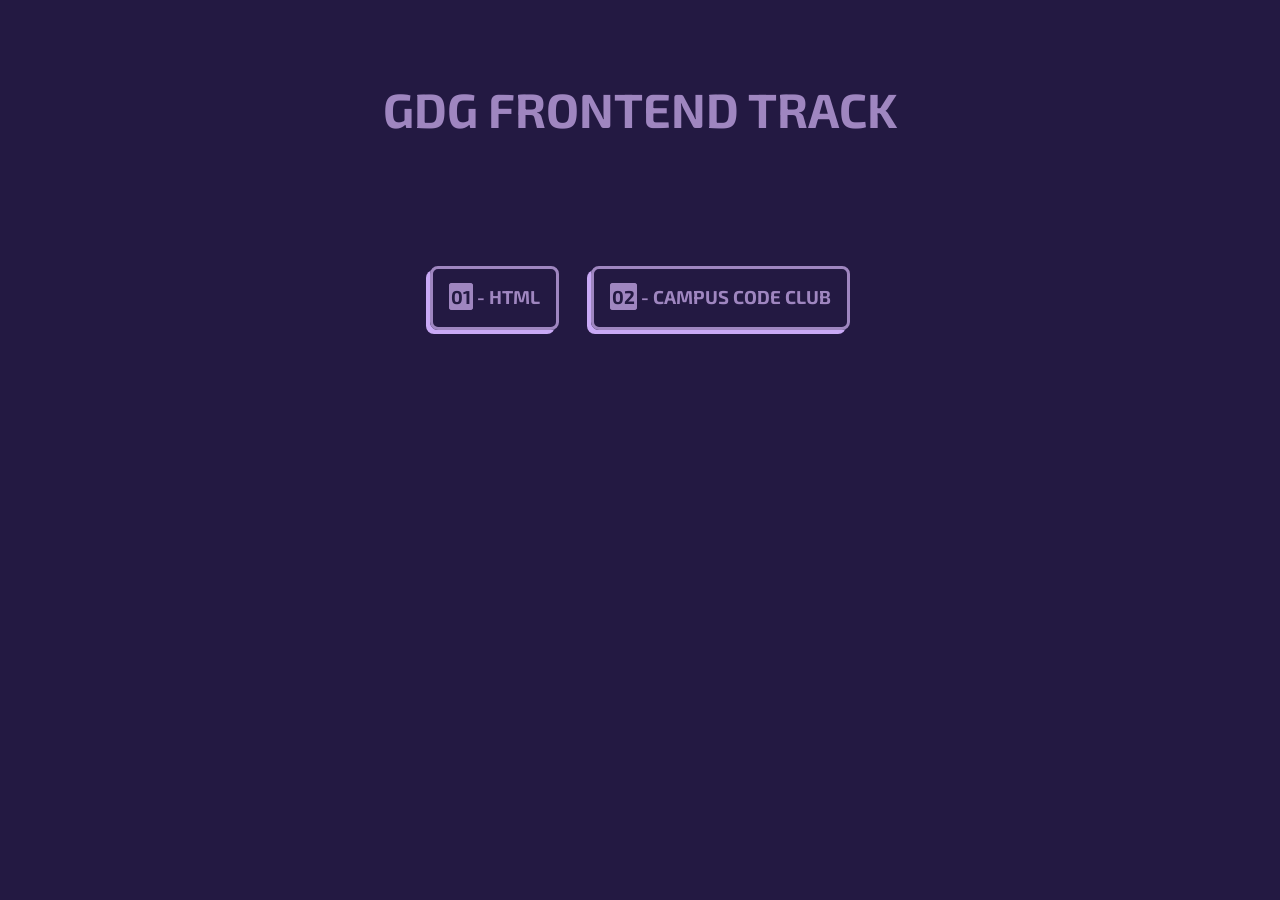
==== index.html @ 4fbca55a "add main index and style" ====
<!doctype html>
<html lang="en">
  <head>
    <meta charset="UTF-8" />
    <meta name="viewport" content="width=device-width, initial-scale=1.0" />
    <link rel="stylesheet" href="style.css">
    <link rel="preconnect" href="https://fonts.googleapis.com">
<link rel="preconnect" href="https://fonts.gstatic.com" crossorigin>
<link href="https://fonts.googleapis.com/css2?family=Exo+2:ital,wght@0,100..900;1,100..900&display=swap" rel="stylesheet">
    <title>ALL TASKS</title>
  </head>
  <body>

    <h1>GDG FRONTEND TRACK</h1>
    <div>
      
        <a href="/01-html/" target="_blank"><h3><span>01</span> - HTML</h3></a>
     
        <a href="/02-campus-code-club/" target="_blank"><h3><span>02</span> - CAMPUS CODE CLUB</h3></a>
    

    </div>
  </body>
</html>
---- style.css ----
*,
*::before,
*::after {
  box-sizing: border-box;
  margin : 0;
}

body {
  margin-top: 5rem;
  background-color: #231942;
  color: #9f86c0;
  text-align: center;
  font-family: "Exo 2", sans-serif;
}
h1 {
  font-size: 3rem;
}


div {
  margin-top: 8rem;
  display: flex;
  flex-direction: row;
  align-items: center;
  justify-content: center;
  gap: 2rem;
}

a,
a::after,
a::before {

  height: 4rem;
  text-decoration: none;
  color: #9f86c0;
  padding: 1rem;
  max-width: 18rem;
  border: 3px solid #9f86c0;
  border-radius: 0.5rem;
  box-shadow: -4px 4px 0px #c9a9f6;

}
a:hover {
  transform: scale(1.1);
}
span {
  background-color: #9f86c0;
  color: #231942;
  border: 2px solid #9f86c0;
  border-radius: 0.2rem;
}

@media (max-width: 768px) {
  div {
    flex-direction: column;
  }
}
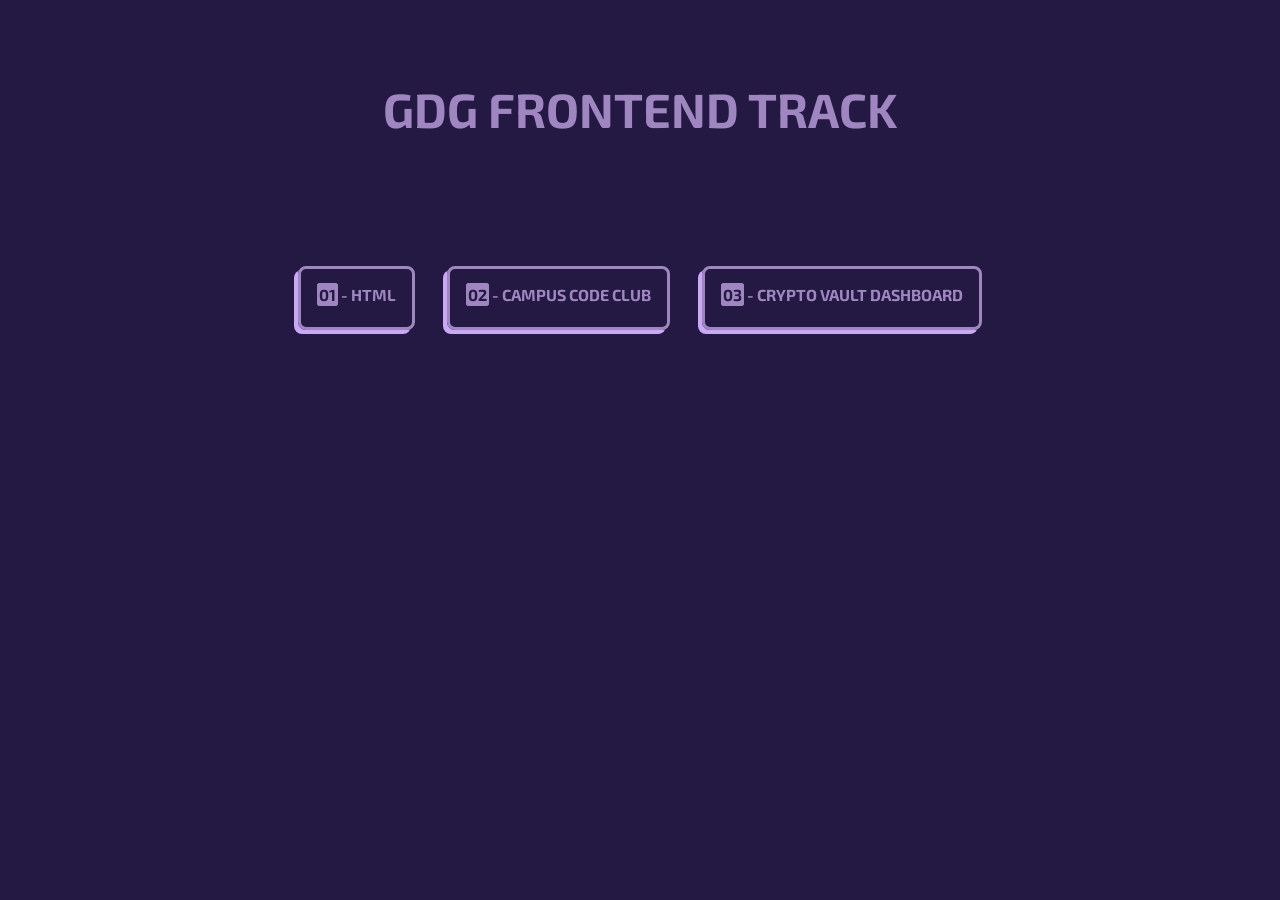
==== commit b2877d61: "add 03" ====
--- a/index.html
+++ b/index.html
@@ -14,10 +14,11 @@
     <h1>GDG FRONTEND TRACK</h1>
     <div>
       
-        <a href="/01-html/" target="_blank"><h3><span>01</span> - HTML</h3></a>
+        <a href="01-html" target="_blank"><span>01</span> - HTML</a>
      
-        <a href="/02-campus-code-club/" target="_blank"><h3><span>02</span> - CAMPUS CODE CLUB</h3></a>
-    
+        <a href="02-campus-code-club/" target="_blank"><span>02</span> - CAMPUS CODE CLUB</a>
+
+        <a href="03-cryptovault-dashboard/" target="_blank"><span>03</span> - CRYPTO VAULT DASHBOARD</a>
 
     </div>
   </body>
--- a/style.css
+++ b/style.css
@@ -38,6 +38,7 @@
   border: 3px solid #9f86c0;
   border-radius: 0.5rem;
   box-shadow: -4px 4px 0px #c9a9f6;
+  font-weight: bold;
 
 }
 a:hover {
